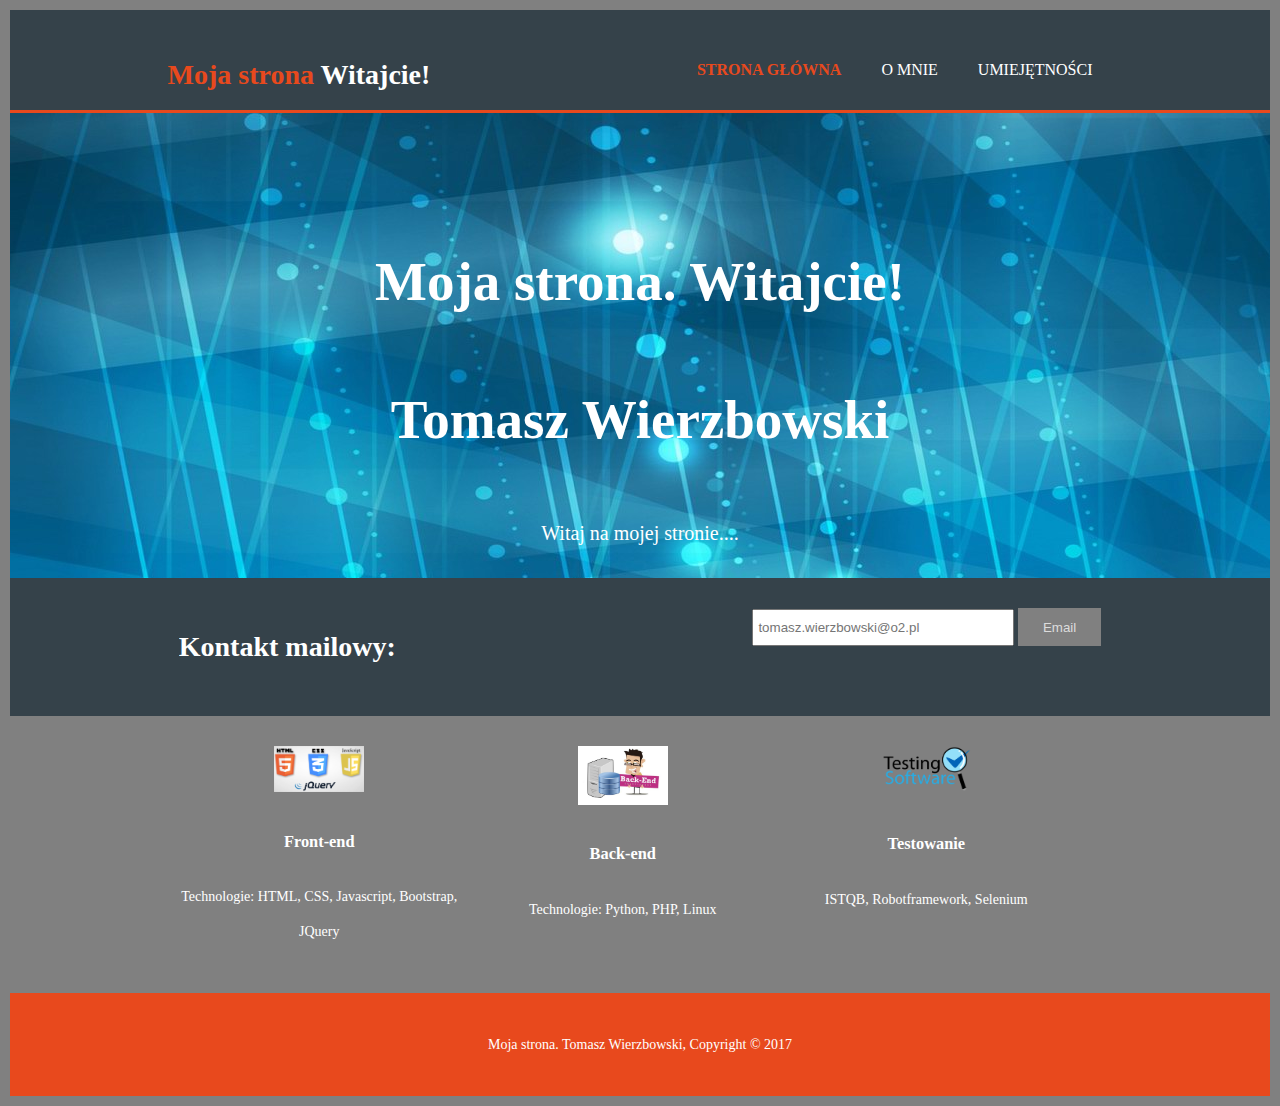
==== index.html @ bbc2fbce ".." ====
<!DOCTYPE html>
<html>
  <head>
    <meta charset="utf-8">
    <meta name="viewport" content="width=device-width">
    <meta name="author" content="Tomasz Wierzbowski">
    <title>Moja strona | Witajcie!</title>
    <link rel="stylesheet" href="./css/style.css">
  </head>
  <body>
    <header>
      <div class="container">
        <div id="branding">
          <h1><span class="highlight">Moja strona</span> Witajcie!</h1>
        </div>
        <nav>
          <ul>
            <li class="current"><a href="index.html">Strona Główna</a></li>
            <li><a href="about.html">O mnie</a></li>
            <li><a href="services.html">Umiejętności</a></li>
          </ul>
        </nav>
      </div>
    </header>

    <section id="showcase">
      <div class="container">
        <h1>Moja strona. Witajcie! <br>Tomasz Wierzbowski</h1>
        <p>Witaj na mojej stronie....</p>
      </div>
    </section>

    <section id="newsletter">
      <div class="container">
        <h1>Kontakt mailowy:</h1>
        <form>
          <input type="email" placeholder="tomasz.wierzbowski@o2.pl">
          <button type="submit" class="button_1">Email</button>
        </form>
      </div>
    </section>

    <section id="boxes">
      <div class="container">
        <div class="box">
          <img src="./img/front.png">
          <h3>Front-end</h3>
          <p>Technologie: HTML, CSS, Javascript, Bootstrap, JQuery</p>
        </div>
        <div class="box">
          <img src="./img/back.png">
          <h3>Back-end</h3>
          <p>Technologie: Python, PHP, Linux</p>
        </div>
        <div class="box">
          <img src="./img/testing.png">
          <h3>Testowanie</h3>
          <p>ISTQB, Robotframework, Selenium</p>
        </div>
      </div>
    </section>

    <footer>
      <p>Moja strona. Tomasz Wierzbowski, Copyright &copy; 2017</p>
    </footer>
  </body>
</html>
---- css/style.css ----
body{
  font: 14px/2.5 Times New Roman, Arial,sans-serif;
  padding:0;
  margin: 10px;
  background-color: gray;
}

/* Global */
.container{
  width:75%;
  margin:auto;
  overflow:hidden;
}

ul{
  margin:0;
  padding:0;
}

.button_1{
  height:38px;
  background:grey;
  border:0;
  padding-left: 25px;
  padding-right:25px;
  color:gainsboro;
}

.dark{
  padding:15px;
  background:#35424a;
  color:#ffffff;
  margin-top:10px;
  margin-bottom:10px;
}

/* Header **/
header{
  background:#35424a;
  color:#ffffff;
  padding-top:30px;
  min-height:70px;
  border-bottom:#e8491d 3px solid;
}

header a{
  color:#ffffff;
  text-decoration:none;
  text-transform: uppercase;
  font-size:16px;
}

header li{
  float:left;
  display:inline;
  padding: 0 20px 0 20px;
}

header #branding{
  float:left;
}

header #branding h1{
  margin:0;
}

header nav{
  float:right;
  margin-top:10px;
}

header .highlight, header .current a{
  color:#e8491d;
  font-weight:bold;
}

header a:hover{
  color:#cccccc;
  font-weight:bold;
}

/* Showcase */
#showcase{
  min-height:400px;
  background:url('../img/showcase4.jpg') no-repeat 0 -400px;
  text-align:center;
  color:#ffffff;
}

#showcase h1{
  margin-top:100px;
  font-size:55px;
  margin-bottom:10px;
}

#showcase p{
  font-size:20px;
}

/* Newsletter */
#newsletter{
  padding:15px;
  color:#ffffff;
  background:#35424a
}

#newsletter h1{
  float:left;
}

#newsletter form {
  float:right;
  margin-top:15px;
}

#newsletter input[type="email"]{
  padding:4px;
  height:25px;
  width:250px;
}

/* Boxes */
#boxes{
  margin-top:20px;
  color:#ffffff;
}

#boxes .box{
  float:left;
  text-align: center;
  width:30%;
  padding:10px;
}

#boxes .box img{
  width:90px;
}

/* Sidebar */
aside#sidebar{
  float:right;
  width:30%;
  margin-top:10px;
}

aside#sidebar .quote input, aside#sidebar .quote textarea{
  width:90%;
  padding:5px;
}

/* Main-col */
article#main-col{
  float:left;
  width:65%;
}

/* Services */
ul#services li{
  list-style: none;
  padding:20px;
  border: #cccccc solid 1px;
  margin-bottom:5px;
  background:#e6e6e6;
}

footer{
  padding:20px;
  margin-top:20px;
  color:#ffffff;
  background-color:#e8491d;
  text-align: center;
}

/* Media Queries */
@media(max-width: 768px){
  header #branding,
  header nav,
  header nav li,
  #newsletter h1,
  #newsletter form,
  #boxes .box,
  article#main-col,
  aside#sidebar{
    float:none;
    text-align:center;
    width:100%;
  }

  header{
    padding-bottom:20px;
  }

  #showcase h1{
    margin-top:40px;
  }

  #newsletter button, .quote button{
    display:block;
    width:100%;
  }

  #newsletter form input[type="email"], .quote input, .quote textarea{
    width:100%;
    margin-bottom:5px;
  }
}
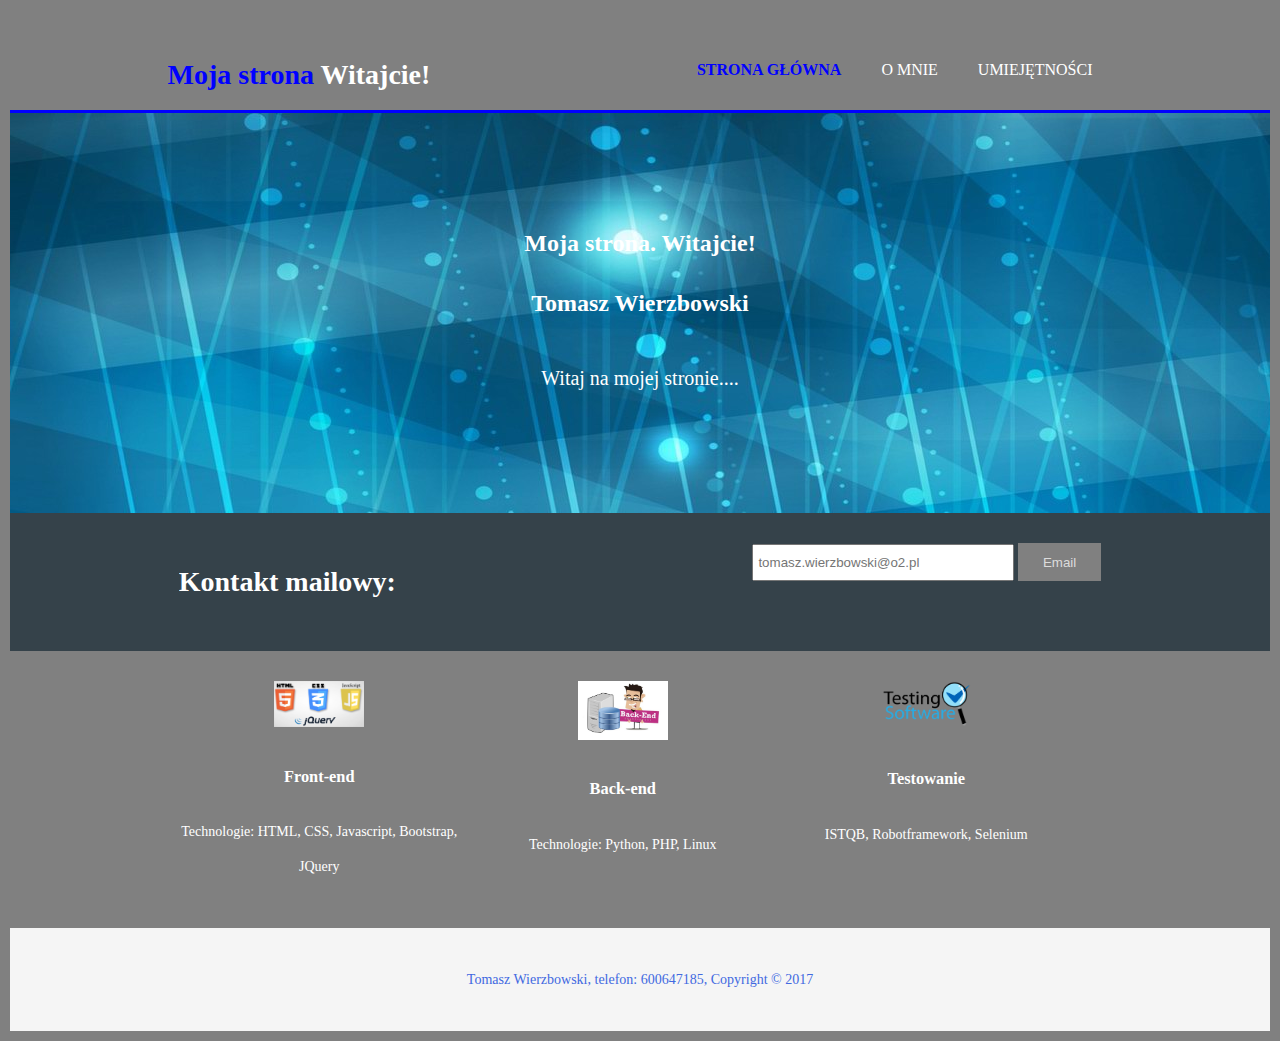
==== commit c6b773d3: "wersja beta" ====
--- a/index.html
+++ b/index.html
@@ -61,7 +61,7 @@
     </section>
 
     <footer>
-      <p>Moja strona. Tomasz Wierzbowski, Copyright &copy; 2017</p>
+      <p>Tomasz Wierzbowski, telefon: 600647185, Copyright &copy; 2017</p>
     </footer>
   </body>
 </html>
--- a/css/style.css
+++ b/css/style.css
@@ -28,7 +28,7 @@
 
 .dark{
   padding:15px;
-  background:#35424a;
+  background:grey;
   color:#ffffff;
   margin-top:10px;
   margin-bottom:10px;
@@ -36,11 +36,11 @@
 
 /* Header **/
 header{
-  background:#35424a;
+  background:graytext;
   color:#ffffff;
   padding-top:30px;
   min-height:70px;
-  border-bottom:#e8491d 3px solid;
+  border-bottom:blue 3px solid;
 }
 
 header a{
@@ -70,7 +70,7 @@
 }
 
 header .highlight, header .current a{
-  color:#e8491d;
+  color:blue;
   font-weight:bold;
 }
 
@@ -89,7 +89,7 @@
 
 #showcase h1{
   margin-top:100px;
-  font-size:55px;
+  font-size:24px;
   margin-bottom:10px;
 }
 
@@ -134,12 +134,13 @@
 
 #boxes .box img{
   width:90px;
+ 
 }
 
 /* Sidebar */
 aside#sidebar{
   float:right;
-  width:30%;
+  width:20%;
   margin-top:10px;
 }
 
@@ -151,7 +152,18 @@
 /* Main-col */
 article#main-col{
   float:left;
-  width:65%;
+  width:95%;
+  padding: 10px;
+}
+
+article#main-col img{
+  padding-right: 20px;
+}
+
+article#main-col2{
+  float:left;
+  width:75%;
+  padding: 10px;
 }
 
 /* Services */
@@ -160,14 +172,14 @@
   padding:20px;
   border: #cccccc solid 1px;
   margin-bottom:5px;
-  background:#e6e6e6;
+  background:white;
 }
 
 footer{
   padding:20px;
   margin-top:20px;
-  color:#ffffff;
-  background-color:#e8491d;
+  color: royalblue;
+  background-color: whitesmoke;
   text-align: center;
 }
 
